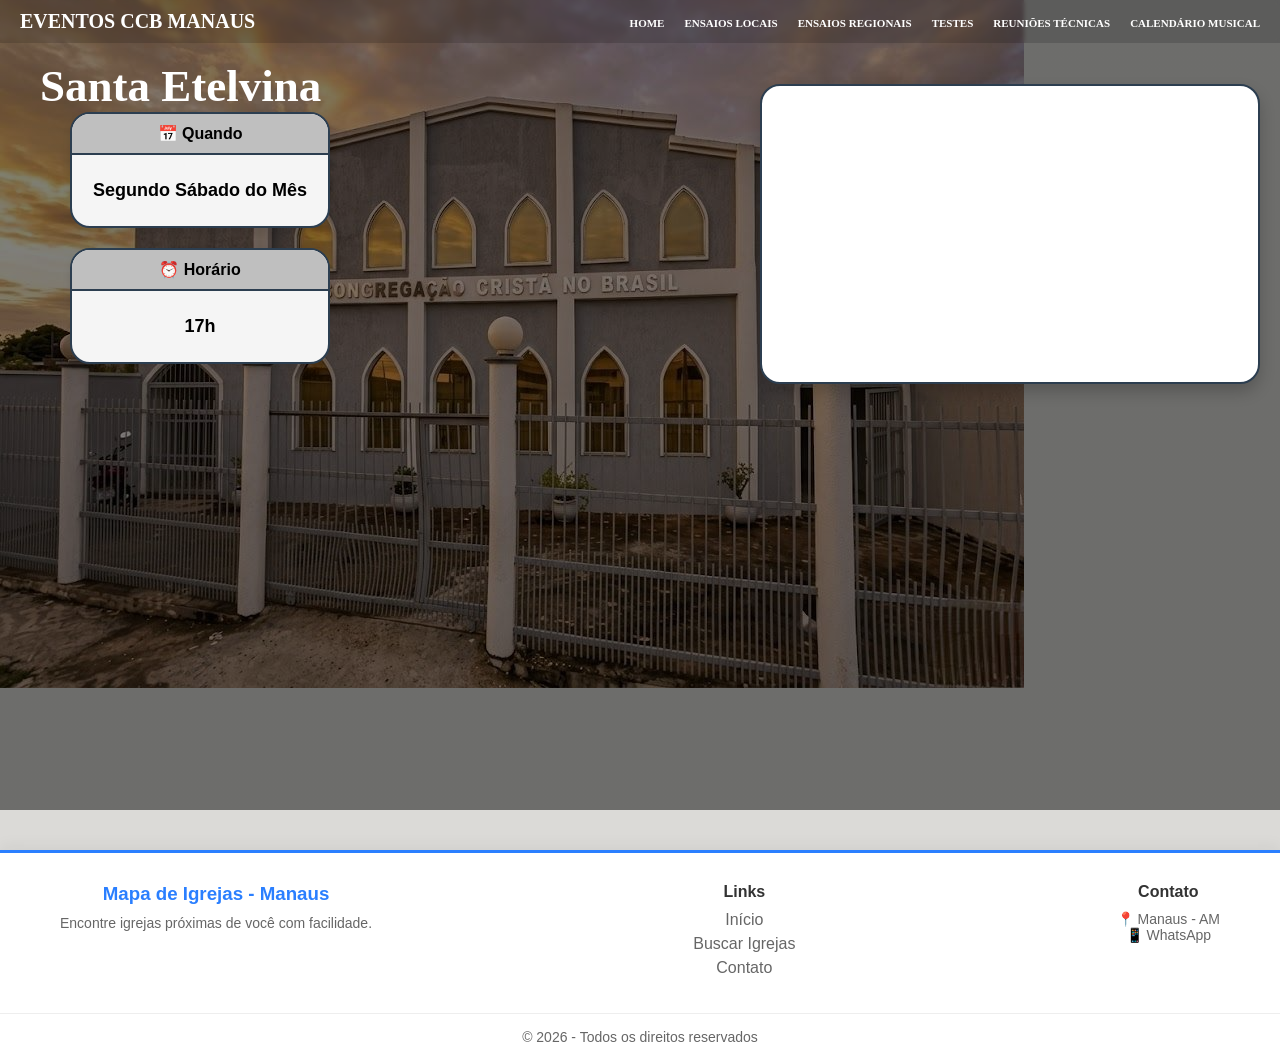
==== santa-etelvina.html @ 100ce001 "Add files via upload" ====
<!DOCTYPE html>
<html lang="pt-br">
<head>
    <meta charset="UTF-8">
    <meta name="viewport" content="width=device-width, initial-scale=1.0">
    <meta name="description" content="Ensaios da CCB em Manaus-AM">
    <title>Santa Etelvina - Ensaios CCB Manaus</title>
    <link rel="stylesheet" href="style.css">
<style>
    .igreja-info {
    background: linear-gradient(rgba(0, 0, 0, 0.5), rgba(0, 0, 0, 0.5)), 
                url('santa-etelvina.jpeg');
    background-size: auto ; 
    
    background-attachment: fixed; 
    background-repeat: no-repeat;
    height: 90vh;
    /* parte para colocar em colunas */
   
    flex-direction: column; 
    align-items: flex-start;
    
    display: block;
    
    justify-content: flex-start; /* comece na esquerda */
    padding-top: 20px;
}
</style>
</head>
<body>
    <header class ="navbar"> 
        <div class = "logo">EVENTOS CCB MANAUS</div>  
        <nav>
            <ul id="nav-links">
                <li><a href="index.html">Home</a></li>
                <li><a href="ensaios-locais.html">Ensaios Locais</a></li>
                <li><a href="#">Ensaios Regionais</a></li>
                <li><a href="#">Testes</a></li>
                <li><a href="#">Reuniões Técnicas</a></li>
                <li><a href="calendario-musical.html">Calendário Musical</a></li>
            </ul>
            <div class="hamburger" id="hamburger">
      <span></span>
      <span></span>
      <span></span>
    </div>
        </nav>
    </header>

    <script>
        const hamburger = document.getElementById("hamburger");
        const navLinks = document.getElementById("nav-links");

        hamburger.addEventListener("click", () => {
            navLinks.classList.toggle("active");
        });
    </script>

<section class="igreja-info">
    
    <div class="igreja-name">
        <h1>Santa Etelvina</h1>
    </div>

    <div class="cards-info">
        
        <div class="card">
            <div class="card-header">📅 Quando</div>
            <div class="card-body">
                Segundo Sábado do Mês
            </div>
        </div>

        <div class="card">
            <div class="card-header">⏰ Horário</div>
            <div class="card-body">
                17h
            </div>
        </div>

    </div>
    <div class="map-container-wrapper">
        <div id="location">
            <iframe
             src="https://www.google.com/maps/embed?pb=!1m14!1m8!1m3!1d249.0251506641927!2d-60.017052046626674!3d-2.9856982769978195!3m2!1i1024!2i768!4f13.1!3m3!1m2!1s0x926c18251f7f0377%3A0x76a616b46d521ea0!2sR.%20Juru%C3%A1%2C%20378%20-%20Santa%20Etelvina%2C%20Manaus%20-%20AM%2C%2069059-310!5e0!3m2!1spt-BR!2sbr!4v1777226976301!5m2!1spt-BR!2sbr" width="400" height="300" style="border:0;" allowfullscreen="" loading="lazy" referrerpolicy="no-referrer-when-downgrade">           
            </iframe>
        </div>

        
    </div>


    </div>
</section>

<footer class="rodape">
    <div class="rodape-container">

        <div class="rodape-info">
            <h3>Mapa de Igrejas - Manaus</h3>
            <p>Encontre igrejas próximas de você com facilidade.</p>
        </div>

        <div class="rodape-links">
            <h4>Links</h4>
            <a href="index.html">Início</a>
            <a href="ensaios-locais.html">Buscar Igrejas</a>
            <a href="#">Contato</a>
        </div>

        <div class="rodape-contato">
            <h4>Contato</h4>
            <p>📍 Manaus - AM</p>
            <p>📱 WhatsApp</p>
        </div>

    </div>

    <div class="rodape-bottom">
        <p>© 2026 - Todos os direitos reservados</p>
    </div>
</footer>
</body>
</html>
---- style.css ----
body{
    margin: 0;
    font-family: arial;
    background:#DBDAD7FF;
    text-align: center;
}

.navbar{
    display: flex;
    position: fixed;
    top: 0;
    left: 0;
    width: 100%;
    justify-content: space-between;
    font-family: american typewriter;
    align-items: center;
    background-color: transparent;
    padding: 10px 20px;
    z-index: 10; /* garante que fique na frente */
    box-sizing: border-box;
    background: rgba(0, 0, 0, 0.15);
    backdrop-filter: blur(2px);
    }
    /* MENU */

#nav-links{
    display: flex;
    list-style: none;
    margin: 0;
    padding: 0;
}

.hamburger{
    display: none;
    flex-direction: column;
    cursor: pointer;
    gap: 5px;
}

.hamburger span{
    width: 25px;
    height: 3px;
    background: white;
    border-radius: 2px;
}

.navbar .logo {
    color: white;
    font-size: 20px;
    font-weight: bold;
}
.navbar ul {
    list-style: none;       /* Remove as bolinhas pretas da lista */
    display: flex;          /* Coloca os itens (li) um ao lado do outro */
    margin: 0;
    padding: 0;
}
.navbar li  {
    margin-left: 20px;      /* Dá um espaço entre um link e outro */
}
.navbar a {
    color: white;           /* Links brancos */
    text-decoration: none;  /* Remove o sublinhado dos links */
    font-size: 11px;
    font-weight: bold;
    text-transform: uppercase; /* Deixa tudo em maiúsculo igual na foto */
}

.navbar a:hover {
    color: #3498db;         /* Muda de cor quando passa o mouse (opcional) */
}
/* RESPONSIVIDADE COPIE E SUBSTITUA ESTE BLOCO */
@media (max-width: 768px) {

    /* Navbar */

    .navbar {
        justify-content: space-between;
        align-items: center;
    }

    .hamburger {
        display: flex;
        order: -1;
    }
    .logo {
        margin: 0 auto;
    }

    #nav-links {
        display: none;
        flex-direction: column;
        position: absolute;
        top: 60px;
        right: 20px;
        width: 220px;
        background: rgba(0, 0, 0, 0.95);
        border-radius: 8px;
        padding: 15px;
    }

    #nav-links.active {
        display: flex;
    }

    #nav-links li {
        margin: 10px 0;
        text-align: center;
    }

    #nav-links a {
        display: block;
        padding: 10px;
    }

    /* Hero */

    .hero {
        height: 50vh;
        padding-top: 70px;
    }

    .hero-content {
        margin-left: 10px;
        padding: 15px;
    }

    .hero-content h1 {
        font-size: 32px;
    }

}


.hero{
    background-image: linear-gradient(rgba(0, 0, 0, 0.5), rgba(0, 0, 0, 0.5)),
                      url("alvorada.png");
    background-position: center;
    background-size: cover;
    background-repeat: no-repeat;
    background-attachment: scroll;
    height: 50vh;
    display: flex;
    justify-content: flex-start;
    align-items: center;
    padding-top: 60px;
}

.hero-content {
    color: #fff;
    padding: 20px;
    margin-left: 20px;
}

.hero-content h1 {
    font-family: "American Typewriter", serif;
    font-size: 48px;
    margin: 0;
    padding: 0;
    position: relative;
}

    


.buttons {
    margin-top: 20px;
    }

.btn {
    display: inline-block;
    background-color: #3498db;
    color: white;
    padding: 10px 20px;
    margin: 10px;
    text-decoration: none;
    border-radius: 5px;
    font-size: 16px;
}

.btn:hover {
    background-color: #2980b9;
}
#mapa {
    display: relative;
    z-index: 1;
    height: 500px;
    width: 90%;
    margin: 20px auto;
    border-radius: 10px;
}
.rodape {
    background: #ffffff;
    margin-top: 40px;
    box-shadow: 0 -4px 15px rgba(0,0,0,0.05);
    border-top: 3px solid #2A7FFF; /* cor destaque */
}

.rodape-container {
    max-width: 1200px;
    margin: auto;
    padding: 30px 20px;
    display: flex;
    justify-content: space-between;
    flex-wrap: wrap;
    gap: 30px;
}

.rodape h3 {
    margin-bottom: 10px;
    color: #2A7FFF;
}

.rodape h4 {
    margin-bottom: 10px;
    color: #333;
}

.rodape p {
    color: #666;
    font-size: 14px;
}

.rodape a {
    display: block;
    color: #666;
    text-decoration: none;
    margin-bottom: 6px;
    transition: 0.3s;
}

.rodape a:hover {
    color: #2A7FFF;
    transform: translateX(3px);
}

.rodape-bottom {
    text-align: center;
    padding: 15px;
    border-top: 1px solid #eee;
    font-size: 13px;
    color: #999;
}

.links-ensaios {
    display: flex;
    flex-direction: row;
    flex-wrap: nowrap;       /* Garante que NUNCA pulem linha */
    gap: 10px;
    width: 100%;
    overflow-x: auto;        /* Se não couber, cria scroll lateral */
    padding: 10px 0;         /* Espaço para não cortar a sombra do hover */
    
    /* Esconde a barra de rolagem em alguns navegadores para ficar mais bonito */
    -ms-overflow-style: none;  
    scrollbar-width: none;  
}

.links-ensaios::-webkit-scrollbar {
    display: none;           /* Esconde a barra no Chrome/Safari */
}

.links-ensaios a {
    display: inline-block;
    flex: 0 0 auto;          /* Impede que o link encolha e sobreponha o texto */
    width: 250px;        /* Largura mínima para cada botão */
    padding: 12px 20px;
    border-radius: 8px;
    background: #f9fbff;
    color: #2A7FFF;
    text-decoration: none;
    text-align: center;
    white-space: nowrap;     /* Impede que o texto dentro do link quebre linha */
    border: 1px solid #e0e8f5;
    transition: transform 0.2s;
}

.links-ensaios a:hover {
    background: #eef4ff;
    transform: translateY(-3px);
}

.igreja-info {
    background: linear-gradient(rgba(0, 0, 0, 0.5), rgba(0, 0, 0, 0.5)), 
                url('santa-etelvina.jpeg');
    background-size: 100% ; 
    background-attachment: fixed; 
    height: 100vh;
    /* parte para colocar em colunas */
   
    flex-direction: column; 
    align-items: flex-start;
    /* teste */
    display: block;
    
    justify-content: flex-start; /* Garante que o conteúdo comece na esquerda */
    padding-top: 20px;
}

/* título */
.igreja-name {
   color: #fff; 
   display: flex;
   margin-left: 40px; 
   margin-top: 40px; 
   font-family: american typewriter; 
   font-size: 30px;
}
.cards-info {
    margin-left: 70px;
    display: flex;
    flex-direction: column;
    gap: 20px;
    justify-content: center;
    flex-wrap: wrap; /* quebra no celular */
}

/* card */
.card { 
    width: 260px;
    border: 2px solid #2c3e50;
    border-radius: 20px;
    overflow: hidden;
    background: #f5f5f5;
}

/* topo */
.card-header {
    background: #bfbfbf;
    padding: 10px;
    font-weight: bold;
    border-bottom: 2px solid #2c3e50;
}

/* conteúdo */
.card-body {
    padding: 25px 15px;
    font-size: 18px;
    font-weight: bold;
}

/* opcional: efeito leve */
.card {
    box-shadow: 0 4px 8px rgba(0,0,0,0.08);
}



/* Reset básico */
* {
    margin: 0;
    padding: 0;
    box-sizing: border-box;
}

/*parte do mapa de cada igreja*/

/* Container pai (adicione esta classe na div que envolve os cards e o mapa) */
.map-container-wrapper {
    display: flex;
    justify-content: flex-end; /* Empurra o conteúdo para a direita */
    align-items: flex-start;
    gap: 20px;
    width: 100%;
    padding: 20px;
    
}

/* Estilização da Div do Mapa */
#location {
    flex: 1;               /* Faz o mapa ocupar o espaço restante à direita */
    max-width: 500px;      /* Define um limite de largura para não ficar gigante */
    height: 300px;         /* Altura do mapa */
    background: #fff;
    border-radius: 20px;   /* Arredondamento para combinar com seus cards */
    border: 2px solid #2c3e50;
    overflow: hidden;      /* Corta o iframe para respeitar o border-radius */
    box-shadow: 0 8px 16px rgba(0,0,0,0.2);
    margin-top: -300px;
}

/* Ajuste do Iframe dentro da Div */
#location iframe {
    width: 100%;           /* Ocupa 100% da largura da div #location */
    height: 100%;          /* Ocupa 100% da altura da div #location */
    border: none;
}
@media (max-width: 768px) {

}
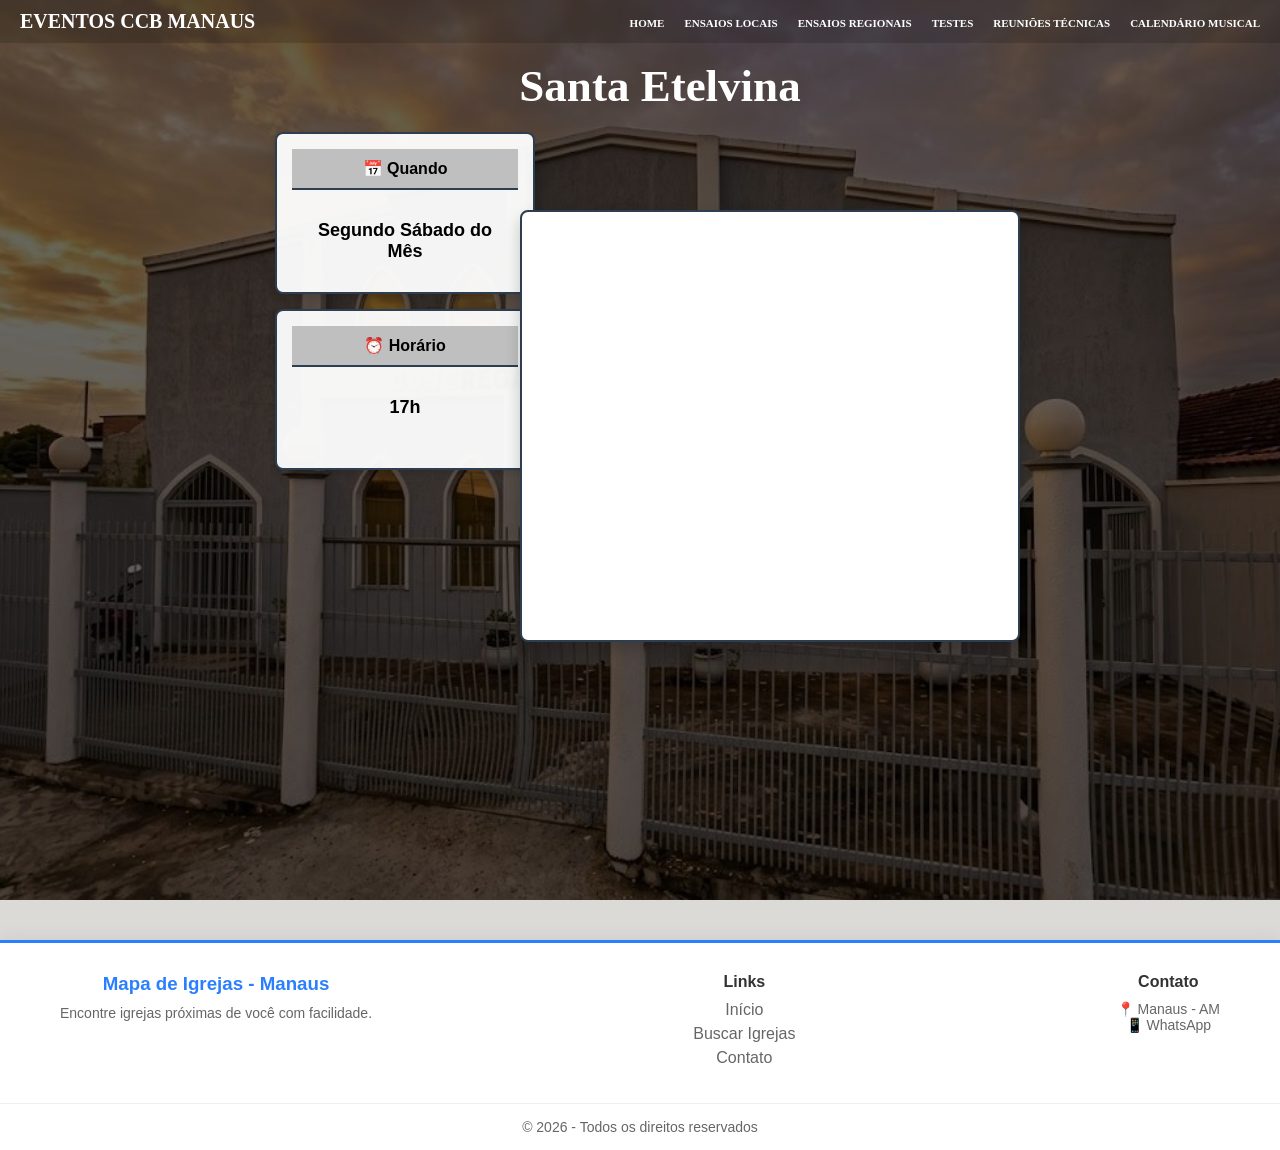
==== commit c219f76d: "Update santa-etelvina.html" ====
--- a/santa-etelvina.html
+++ b/santa-etelvina.html
@@ -7,29 +7,98 @@
     <title>Santa Etelvina - Ensaios CCB Manaus</title>
     <link rel="stylesheet" href="style.css">
 <style>
+    /* Estilos base ajustados */
     .igreja-info {
-    background: linear-gradient(rgba(0, 0, 0, 0.5), rgba(0, 0, 0, 0.5)), 
-                url('santa-etelvina.jpeg');
-    background-size: auto ; 
-    
-    background-attachment: fixed; 
-    background-repeat: no-repeat;
-    height: 90vh;
-    /* parte para colocar em colunas */
-   
-    flex-direction: column; 
-    align-items: flex-start;
-    
-    display: block;
-    
-    justify-content: flex-start; /* comece na esquerda */
-    padding-top: 20px;
-}
+        background: linear-gradient(rgba(0, 0, 0, 0.6), rgba(0, 0, 0, 0.6)), 
+                    url('santa-etelvina.jpeg');
+        background-size: cover; 
+        background-position: center;
+        background-attachment: scroll; /* 'fixed' costuma dar bug visual em browsers móbiles */
+        background-repeat: no-repeat;
+        min-height: 90vh;
+        
+        display: flex;
+        flex-direction: column; 
+        align-items: center;
+        justify-content: flex-start;
+        padding: 20px 15px;
+        box-sizing: border-box;
+    }
+
+    .igreja-name h1 {
+        color: #ffffff;
+        text-align: center;
+        margin-bottom: 20px;
+    }
+
+    /* Container de Cards Organizado */
+    .cards-info {
+        display: flex;
+        gap: 15px;
+        width: 100%;
+        max-width: 800px;
+        justify-content: center;
+        margin-bottom: 20px;
+    }
+
+    .card {
+        background: rgba(255, 255, 255, 0.95);
+        border-radius: 8px;
+        padding: 15px;
+        flex: 1;
+        text-align: center;
+        box-shadow: 0 4px 6px rgba(0,0,0,0.1);
+    }
+
+    .card-header {
+        font-weight: bold;
+        margin-bottom: 5px;
+    }
+
+    /* Tornando o Mapa Totalmente Responsivo */
+    .map-container-wrapper {
+        width: 100%;
+        max-width: 800px;
+    }
+
+    #location {
+        position: relative;
+        padding-bottom: 56.25%; /* Proporção 16:9 */
+        height: 0;
+        overflow: hidden;
+        border-radius: 8px;
+    }
+
+    #location iframe {
+        position: absolute;
+        top: 0;
+        left: 0;
+        width: 100% !important;
+        height: 100% !important;
+        border: 0;
+    }
+
+    /* AJUSTES ESPECÍFICOS PARA MOBILE (Telas até 768px) */
+    @media (max-width: 768px) {
+        .igreja-info {
+            height: auto; /* Deixa o container crescer conforme o conteúdo */
+            padding-top: 30px;
+        }
+
+        .cards-info {
+            flex-direction: column; /* Empilha os cards no celular */
+        }
+
+        .card {
+            width: 100%;
+            box-sizing: border-box;
+        }
+    }
 </style>
 </head>
 <body>
-    <header class ="navbar"> 
-        <div class = "logo">EVENTOS CCB MANAUS</div>  
+    <header class="navbar"> 
+        <div class="logo">EVENTOS CCB MANAUS</div>  
         <nav>
             <ul id="nav-links">
                 <li><a href="index.html">Home</a></li>
@@ -40,30 +109,19 @@
                 <li><a href="calendario-musical.html">Calendário Musical</a></li>
             </ul>
             <div class="hamburger" id="hamburger">
-      <span></span>
-      <span></span>
-      <span></span>
-    </div>
+              <span></span>
+              <span></span>
+              <span></span>
+            </div>
         </nav>
     </header>
 
-    <script>
-        const hamburger = document.getElementById("hamburger");
-        const navLinks = document.getElementById("nav-links");
-
-        hamburger.addEventListener("click", () => {
-            navLinks.classList.toggle("active");
-        });
-    </script>
-
 <section class="igreja-info">
-    
     <div class="igreja-name">
         <h1>Santa Etelvina</h1>
     </div>
 
     <div class="cards-info">
-        
         <div class="card">
             <div class="card-header">📅 Quando</div>
             <div class="card-body">
@@ -77,25 +135,19 @@
                 17h
             </div>
         </div>
+    </div>
 
-    </div>
     <div class="map-container-wrapper">
         <div id="location">
             <iframe
-             src="https://www.google.com/maps/embed?pb=!1m14!1m8!1m3!1d249.0251506641927!2d-60.017052046626674!3d-2.9856982769978195!3m2!1i1024!2i768!4f13.1!3m3!1m2!1s0x926c18251f7f0377%3A0x76a616b46d521ea0!2sR.%20Juru%C3%A1%2C%20378%20-%20Santa%20Etelvina%2C%20Manaus%20-%20AM%2C%2069059-310!5e0!3m2!1spt-BR!2sbr!4v1777226976301!5m2!1spt-BR!2sbr" width="400" height="300" style="border:0;" allowfullscreen="" loading="lazy" referrerpolicy="no-referrer-when-downgrade">           
+              src="https://www.google.com/maps/embed?pb=!1m14!1m8!1m3!1d249.0251506641927!2d-60.017052046626674!3d-2.9856982769978195!3m2!1i1024!2i768!4f13.1!3m3!1m2!1s0x926c18251f7f0377%3A0x76a616b46d521ea0!2sR.%20Juru%C3%A1%2C%20378%20-%20Santa%20Etelvina%2C%20Manaus%20-%20AM%2C%2069059-310!5e0!3m2!1spt-BR!2sbr!4v1777226976301!5m2!1spt-BR!2sbr" allowfullscreen="" loading="lazy" referrerpolicy="no-referrer-when-downgrade">           
             </iframe>
         </div>
-
-        
-    </div>
-
-
     </div>
 </section>
 
 <footer class="rodape">
     <div class="rodape-container">
-
         <div class="rodape-info">
             <h3>Mapa de Igrejas - Manaus</h3>
             <p>Encontre igrejas próximas de você com facilidade.</p>
@@ -113,12 +165,20 @@
             <p>📍 Manaus - AM</p>
             <p>📱 WhatsApp</p>
         </div>
-
     </div>
 
     <div class="rodape-bottom">
         <p>© 2026 - Todos os direitos reservados</p>
     </div>
 </footer>
+
+<script>
+    const hamburger = document.getElementById("hamburger");
+    const navLinks = document.getElementById("nav-links");
+
+    hamburger.addEventListener("click", () => {
+        navLinks.classList.toggle("active");
+    });
+</script>
 </body>
 </html>
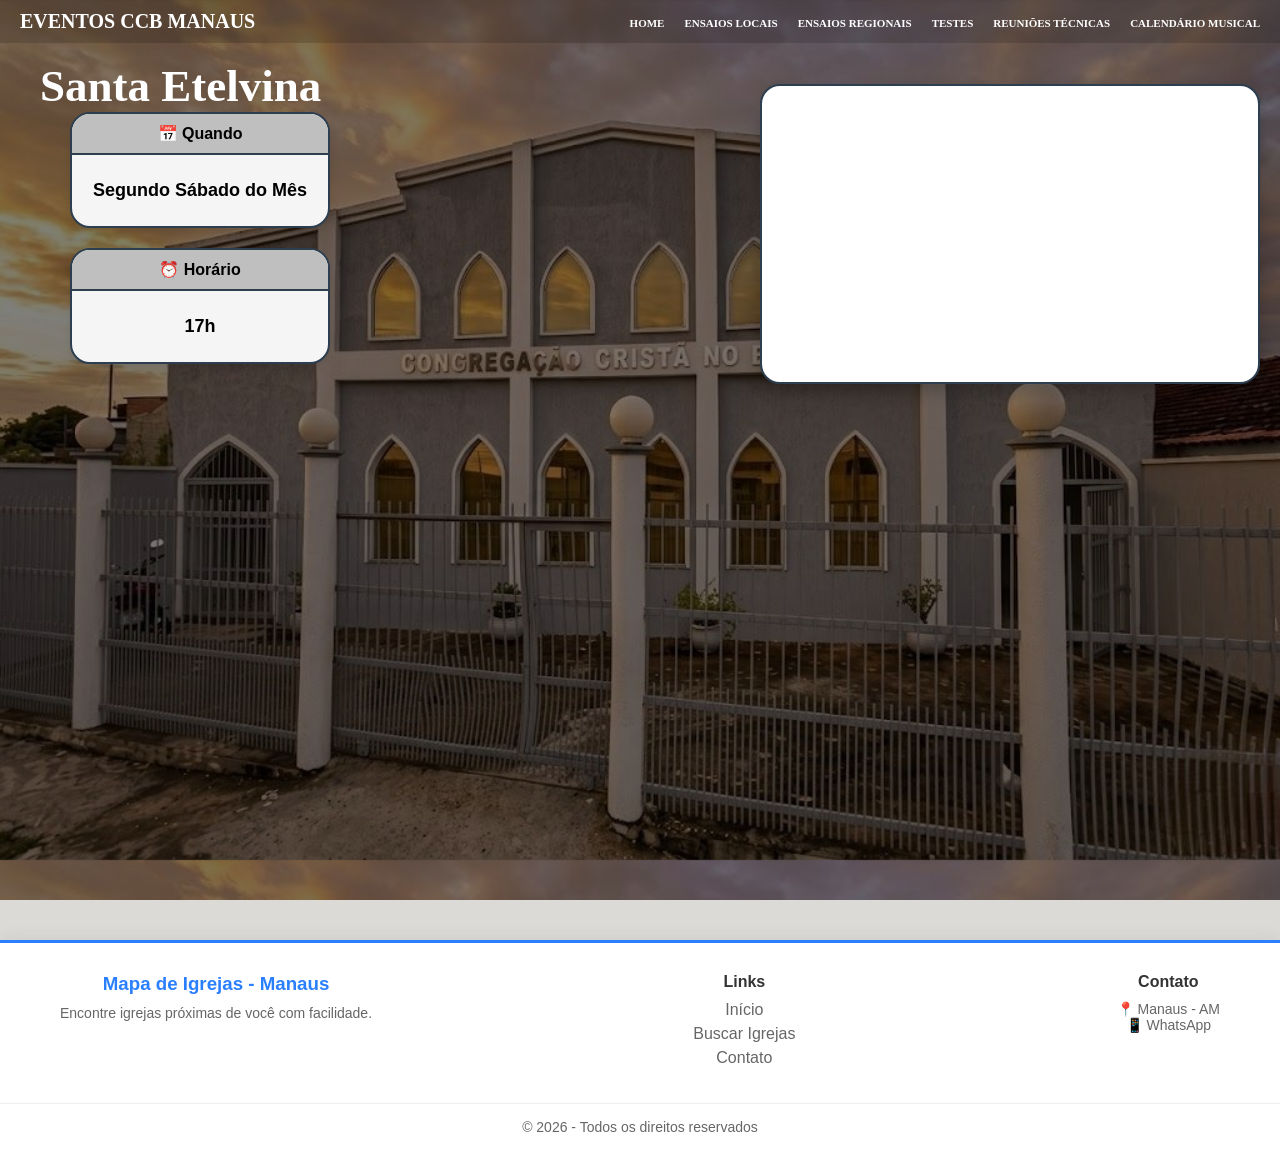
==== commit f86aff9c: "Update santa-etelvina.html" ====
--- a/santa-etelvina.html
+++ b/santa-etelvina.html
@@ -6,95 +6,7 @@
     <meta name="description" content="Ensaios da CCB em Manaus-AM">
     <title>Santa Etelvina - Ensaios CCB Manaus</title>
     <link rel="stylesheet" href="style.css">
-<style>
-    /* Estilos base ajustados */
-    .igreja-info {
-        background: linear-gradient(rgba(0, 0, 0, 0.6), rgba(0, 0, 0, 0.6)), 
-                    url('santa-etelvina.jpeg');
-        background-size: cover; 
-        background-position: center;
-        background-attachment: scroll; /* 'fixed' costuma dar bug visual em browsers móbiles */
-        background-repeat: no-repeat;
-        min-height: 90vh;
-        
-        display: flex;
-        flex-direction: column; 
-        align-items: center;
-        justify-content: flex-start;
-        padding: 20px 15px;
-        box-sizing: border-box;
-    }
 
-    .igreja-name h1 {
-        color: #ffffff;
-        text-align: center;
-        margin-bottom: 20px;
-    }
-
-    /* Container de Cards Organizado */
-    .cards-info {
-        display: flex;
-        gap: 15px;
-        width: 100%;
-        max-width: 800px;
-        justify-content: center;
-        margin-bottom: 20px;
-    }
-
-    .card {
-        background: rgba(255, 255, 255, 0.95);
-        border-radius: 8px;
-        padding: 15px;
-        flex: 1;
-        text-align: center;
-        box-shadow: 0 4px 6px rgba(0,0,0,0.1);
-    }
-
-    .card-header {
-        font-weight: bold;
-        margin-bottom: 5px;
-    }
-
-    /* Tornando o Mapa Totalmente Responsivo */
-    .map-container-wrapper {
-        width: 100%;
-        max-width: 800px;
-    }
-
-    #location {
-        position: relative;
-        padding-bottom: 56.25%; /* Proporção 16:9 */
-        height: 0;
-        overflow: hidden;
-        border-radius: 8px;
-    }
-
-    #location iframe {
-        position: absolute;
-        top: 0;
-        left: 0;
-        width: 100% !important;
-        height: 100% !important;
-        border: 0;
-    }
-
-    /* AJUSTES ESPECÍFICOS PARA MOBILE (Telas até 768px) */
-    @media (max-width: 768px) {
-        .igreja-info {
-            height: auto; /* Deixa o container crescer conforme o conteúdo */
-            padding-top: 30px;
-        }
-
-        .cards-info {
-            flex-direction: column; /* Empilha os cards no celular */
-        }
-
-        .card {
-            width: 100%;
-            box-sizing: border-box;
-        }
-    }
-</style>
 </head>
 <body>
     <header class="navbar"> 
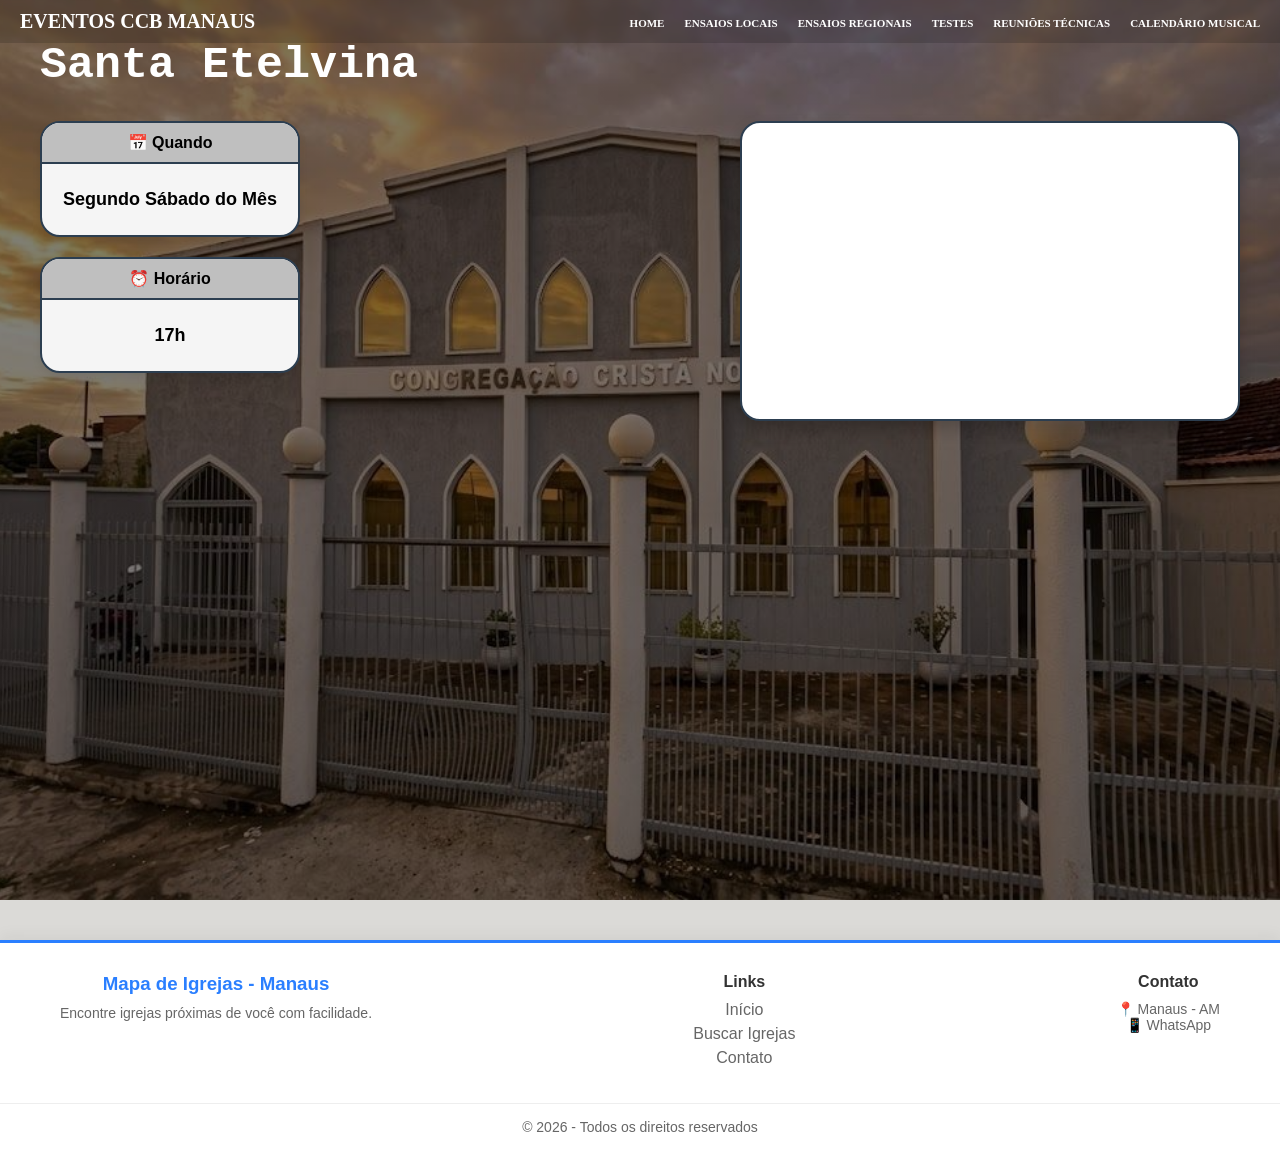
==== commit da072491: "Update santa-etelvina.html" ====
--- a/santa-etelvina.html
+++ b/santa-etelvina.html
@@ -6,7 +6,6 @@
     <meta name="description" content="Ensaios da CCB em Manaus-AM">
     <title>Santa Etelvina - Ensaios CCB Manaus</title>
     <link rel="stylesheet" href="style.css">
-
 </head>
 <body>
     <header class="navbar"> 
@@ -33,27 +32,30 @@
         <h1>Santa Etelvina</h1>
     </div>
 
-    <div class="cards-info">
-        <div class="card">
-            <div class="card-header">📅 Quando</div>
-            <div class="card-body">
-                Segundo Sábado do Mês
+    <!-- Div que envolve cards e mapa para o Flexbox funcionar sem sobreposição -->
+    <div class="content-wrapper">
+        <div class="cards-info">
+            <div class="card">
+                <div class="card-header">📅 Quando</div>
+                <div class="card-body">
+                    Segundo Sábado do Mês
+                </div>
+            </div>
+
+            <div class="card">
+                <div class="card-header">⏰ Horário</div>
+                <div class="card-body">
+                    17h
+                </div>
             </div>
         </div>
 
-        <div class="card">
-            <div class="card-header">⏰ Horário</div>
-            <div class="card-body">
-                17h
+        <div class="map-container-wrapper">
+            <div id="location">
+                <iframe
+                  src="https://www.google.com/maps/embed?pb=!1m14!1m8!1m3!1d249.0251506641927!2d-60.017052046626674!3d-2.9856982769978195!3m2!1i1024!2i768!4f13.1!3m3!1m2!1s0x926c18251f7f0377%3A0x76a616b46d521ea0!2sR.%20Juru%C3%A1%2C%20378%20-%20Santa%20Etelvina%2C%20Manaus%20-%20AM%2C%2069059-310!5e0!3m2!1spt-BR!2sbr!4v1777226976301!5m2!1spt-BR!2sbr" allowfullscreen="" loading="lazy" referrerpolicy="no-referrer-when-downgrade">           
+                </iframe>
             </div>
-        </div>
-    </div>
-
-    <div class="map-container-wrapper">
-        <div id="location">
-            <iframe
-              src="https://www.google.com/maps/embed?pb=!1m14!1m8!1m3!1d249.0251506641927!2d-60.017052046626674!3d-2.9856982769978195!3m2!1i1024!2i768!4f13.1!3m3!1m2!1s0x926c18251f7f0377%3A0x76a616b46d521ea0!2sR.%20Juru%C3%A1%2C%20378%20-%20Santa%20Etelvina%2C%20Manaus%20-%20AM%2C%2069059-310!5e0!3m2!1spt-BR!2sbr!4v1777226976301!5m2!1spt-BR!2sbr" allowfullscreen="" loading="lazy" referrerpolicy="no-referrer-when-downgrade">           
-            </iframe>
         </div>
     </div>
 </section>
--- a/style.css
+++ b/style.css
@@ -280,51 +280,71 @@
     transform: translateY(-3px);
 }
 
+/* Reset básico */
+* {
+    margin: 0;
+    padding: 0;
+    box-sizing: border-box;
+}
+
+/* Container Principal */
 .igreja-info {
     background: linear-gradient(rgba(0, 0, 0, 0.5), rgba(0, 0, 0, 0.5)), 
                 url('santa-etelvina.jpeg');
-    background-size: 100% ; 
-    background-attachment: fixed; 
-    height: 100vh;
-    /* parte para colocar em colunas */
-   
+    background-size: cover; 
+    background-position: center;
+    background-repeat: no-repeat;
+    
+    /* Usar min-height para o fundo crescer conforme o conteúdo */
+    min-height: 100vh;
+    height: auto;
+    
+    /* Ativa o Flexbox corretamente */
+    display: flex;
     flex-direction: column; 
     align-items: flex-start;
-    /* teste */
-    display: block;
+    justify-content: flex-start;
     
-    justify-content: flex-start; /* Garante que o conteúdo comece na esquerda */
-    padding-top: 20px;
-}
-
-/* título */
+    padding: 20px 40px;
+    gap: 20px; /* Espaçamento automático entre os blocos */
+}
+
+/* Título */
 .igreja-name {
-   color: #fff; 
-   display: flex;
-   margin-left: 40px; 
-   margin-top: 40px; 
-   font-family: american typewriter; 
-   font-size: 30px;
-}
+    color: #fff; 
+    font-family: 'American Typewriter', Courier, monospace; 
+    font-size: 30px;
+    margin-top: 20px;
+}
+
+/* Container que junta Cards e Mapa no Desktop */
+.content-wrapper {
+    display: flex;
+    flex-direction: row;
+    justify-content: space-between;
+    align-items: flex-start;
+    width: 100%;
+    gap: 30px;
+    margin-top: 10px;
+}
+
+/* Seção de Cards */
 .cards-info {
-    margin-left: 70px;
     display: flex;
     flex-direction: column;
     gap: 20px;
-    justify-content: center;
-    flex-wrap: wrap; /* quebra no celular */
-}
-
-/* card */
+}
+
+/* Estilo do Card */
 .card { 
     width: 260px;
     border: 2px solid #2c3e50;
     border-radius: 20px;
     overflow: hidden;
     background: #f5f5f5;
-}
-
-/* topo */
+    box-shadow: 0 4px 8px rgba(0, 0, 0, 0.08);
+}
+
 .card-header {
     background: #bfbfbf;
     padding: 10px;
@@ -332,59 +352,66 @@
     border-bottom: 2px solid #2c3e50;
 }
 
-/* conteúdo */
 .card-body {
     padding: 25px 15px;
     font-size: 18px;
     font-weight: bold;
 }
 
-/* opcional: efeito leve */
-.card {
-    box-shadow: 0 4px 8px rgba(0,0,0,0.08);
-}
-
-
-
-/* Reset básico */
-* {
-    margin: 0;
-    padding: 0;
-    box-sizing: border-box;
-}
-
-/*parte do mapa de cada igreja*/
-
-/* Container pai (adicione esta classe na div que envolve os cards e o mapa) */
+/* Container e Estilo do Mapa */
 .map-container-wrapper {
-    display: flex;
-    justify-content: flex-end; /* Empurra o conteúdo para a direita */
-    align-items: flex-start;
-    gap: 20px;
+    flex: 1;
+    max-width: 500px;
     width: 100%;
-    padding: 20px;
-    
-}
-
-/* Estilização da Div do Mapa */
+}
+
 #location {
-    flex: 1;               /* Faz o mapa ocupar o espaço restante à direita */
-    max-width: 500px;      /* Define um limite de largura para não ficar gigante */
-    height: 300px;         /* Altura do mapa */
+    width: 100%;
+    height: 300px; 
     background: #fff;
-    border-radius: 20px;   /* Arredondamento para combinar com seus cards */
+    border-radius: 20px; 
     border: 2px solid #2c3e50;
-    overflow: hidden;      /* Corta o iframe para respeitar o border-radius */
-    box-shadow: 0 8px 16px rgba(0,0,0,0.2);
-    margin-top: -300px;
-}
-
-/* Ajuste do Iframe dentro da Div */
+    overflow: hidden; 
+    box-shadow: 0 8px 16px rgba(0, 0, 0, 0.2);
+    /* Removido o margin-top: -300px que causava a sobreposição */
+}
+
 #location iframe {
-    width: 100%;           /* Ocupa 100% da largura da div #location */
-    height: 100%;          /* Ocupa 100% da altura da div #location */
+    width: 100%; 
+    height: 100%; 
     border: none;
 }
+
+/* RESPONSIVIDADE MOBILE (Telas até 768px) */
 @media (max-width: 768px) {
-
-}
+    .igreja-info {
+        padding: 20px 15px;
+        align-items: center; /* Centraliza o conteúdo na tela do celular */
+    }
+
+    .igreja-name {
+        margin-top: 10px;
+        font-size: 24px;
+        text-align: center;
+    }
+
+    .content-wrapper {
+        flex-direction: column; /* Empilha os cards acima do mapa no celular */
+        align-items: center;
+        gap: 25px;
+    }
+
+    .cards-info {
+        width: 100%;
+        align-items: center;
+    }
+
+    .card {
+        width: 100%; /* Card ocupa a largura disponível no celular */
+        max-width: 320px;
+    }
+
+    .map-container-wrapper {
+        max-width: 100%;
+    }
+}
